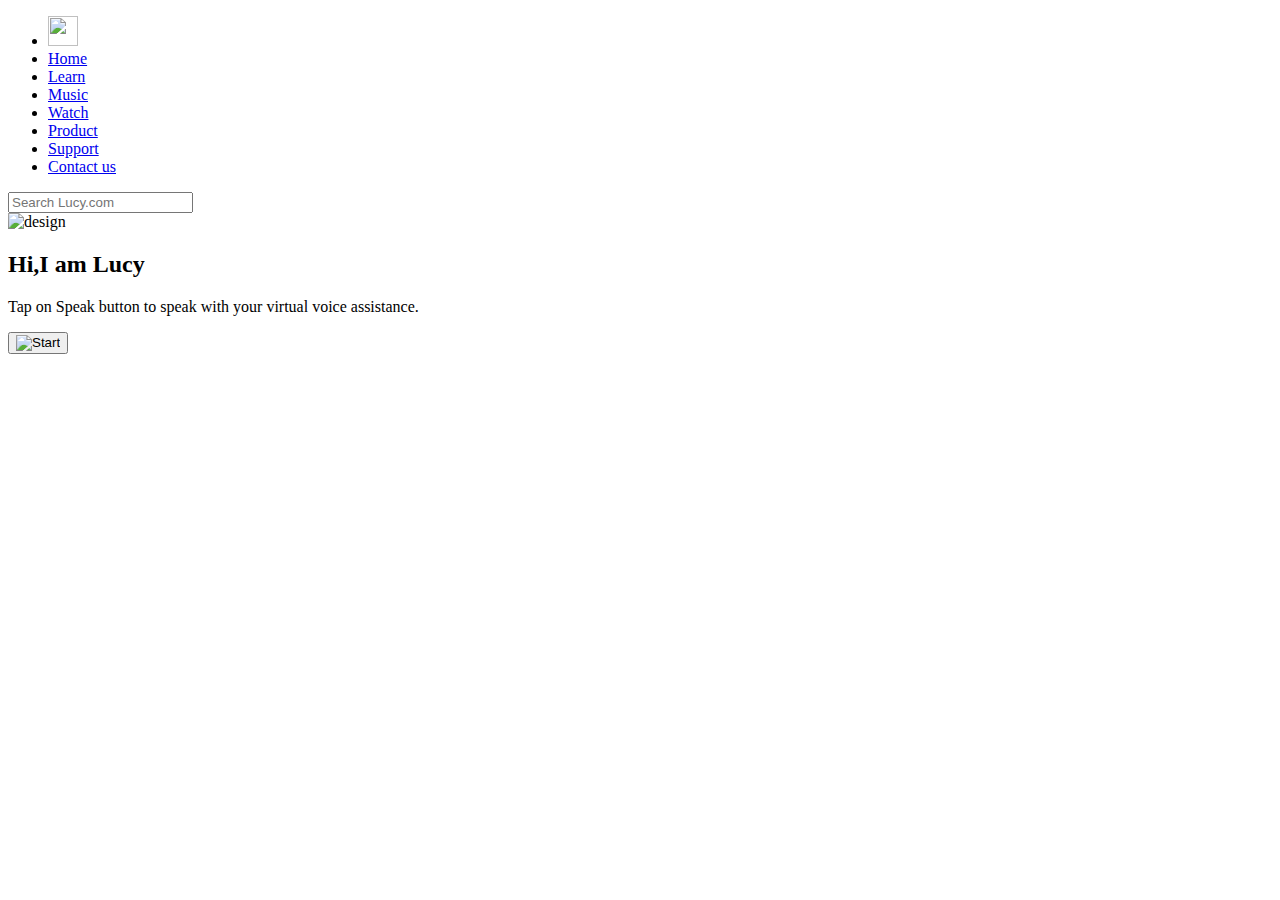
==== index.html @ f29f1409 "Merge branch 'master' into master" ====
<!DOCTYPE html>
<html lang="en">
  <head>
    <meta charset="UTF-8" />
    <meta name="viewport" content="width=device-width, initial-scale=1.0" />
    <meta http-equiv="X-UA-Compatible" content="ie=edge" />
    <title>Lucy</title>
    <link rel="apple-touch-icon" sizes="180x180" href="assets/fevicon/apple-touch-icon.png">
    <link rel="icon" type="image/png" sizes="32x32" href="assets/fevicon/favicon-32x32.png">
    <link rel="icon" type="image/png" sizes="16x16" href="assets/fevicon/favicon-16x16.png">
    <link rel="manifest" href="assets/fevcon/site.webmanifest">
    <link rel="stylesheet" type="text/css" href="css/style.css" />
    <link rel="Stylesheet" type="text/css" href="css/loading.css">
  </head>
  <body onload="myFunction()">

        <!-- NAVIGATION BAR-->
        <nav>
          <div class="menu">
              <ul>
                  <li>
                      <a href="#">
                          <img src="Assets/Logo/Lucy.png" style="height: 30px;width: 30px;">
                      </a>
                  </li>
                  <li>
                      <a href="Home.html" class="menu-item">Home</a>
                  </li>
                  <li>
                      <a href="https://wiki.mozilla.org/Web_Speech_API_-_Speech_Recognition" target="_blank" class="menu-item">Learn</a>
                  </li>
                  <li>
                      <a href="https://youtu.be/zDo0H8Fm7d0"  class="menu-item">Music</a>
                  </li>
                  <li>
                      <a href="https://www.youtube.com/channel/UCw5x5kwVqrsm08E3Q3LphAw"  class="menu-item">Watch</a>
                  </li>
                  <li>
                      <a href="product.html" class="menu-item">Product</a>
                  </li>
                  <li>
                      <a href="https://github.com/ZiaCodes/Lucy/blob/master/README.md" target="_blank" class="menu-item">Support</a>
                  </li>
                  <li>
                      <a href="contact.html"  class="menu-item">Contact us</a>
                  </li>
              </ul>
              <div class="search-form">
                  <form>
                      <input type="text" name="search" placeholder="Search Lucy.com">
                  </form>
              </div>
          </div>
      </nav>
   <!-- <div id="main">
        <span class="spinner"></span>
    </div>-->
    <div class="container">
      <div class="card">
        <div class="imgBx">
          <img src="assets/images/design.png" alt="design">
        </div>
        <div class="contentBx">
          <h2>Hi,I am Lucy</h2>
          <p>Tap on Speak button to speak with your virtual voice assistance.</p>
          <button class="talk"><img id="start_img" src="Assets/Images/mic-icon.png" alt="Start"></button>    <!--<span>Speak Now</span>-->
        </div>
      </div>
      <div class="contentBx">
        <h2 class="content"></h2>
      </div>
    </div>
     
        </div>
      </div>
    </div>
    <script src="JS/app.js"></script>
    <script src="js/loader.js"></script>
    <script src="https://code.jquery.com/jquery-3.3.1.js" integrity="sha256-2Kok7MbOyxpgUVvAk/HJ2jigOSYS2auK4Pfzbm7uH60=" crossorigin="anonymous"></script>
  </body>
</html>
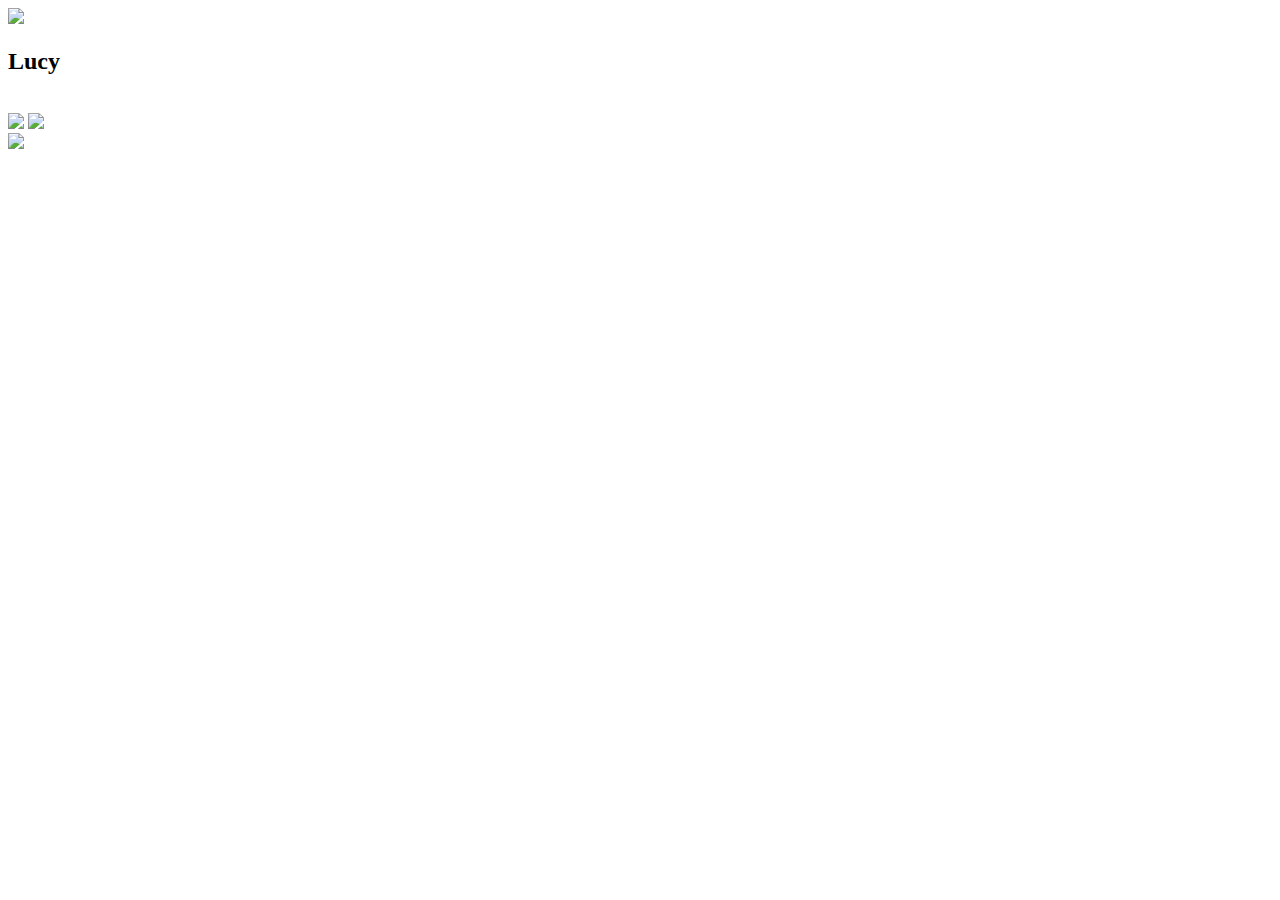
==== commit f45c066b: "made the some changes in routes and made the home.html page responsive" ====
--- a/index.html
+++ b/index.html
@@ -2,80 +2,26 @@
 <html lang="en">
   <head>
     <meta charset="UTF-8" />
-    <meta name="viewport" content="width=device-width, initial-scale=1.0" />
+    <meta name="viewport" content="width=device-width, initial-scale=1.0, user-scalable=no" />
     <meta http-equiv="X-UA-Compatible" content="ie=edge" />
-    <title>Lucy</title>
+    <title>Lucy | Home</title>
     <link rel="apple-touch-icon" sizes="180x180" href="assets/fevicon/apple-touch-icon.png">
     <link rel="icon" type="image/png" sizes="32x32" href="assets/fevicon/favicon-32x32.png">
     <link rel="icon" type="image/png" sizes="16x16" href="assets/fevicon/favicon-16x16.png">
     <link rel="manifest" href="assets/fevcon/site.webmanifest">
-    <link rel="stylesheet" type="text/css" href="css/style.css" />
-    <link rel="Stylesheet" type="text/css" href="css/loading.css">
+    <link rel="stylesheet" type="text/css" href="css/home.css" />
   </head>
-  <body onload="myFunction()">
-
-        <!-- NAVIGATION BAR-->
-        <nav>
-          <div class="menu">
-              <ul>
-                  <li>
-                      <a href="#">
-                          <img src="Assets/Logo/Lucy.png" style="height: 30px;width: 30px;">
-                      </a>
-                  </li>
-                  <li>
-                      <a href="Home.html" class="menu-item">Home</a>
-                  </li>
-                  <li>
-                      <a href="https://wiki.mozilla.org/Web_Speech_API_-_Speech_Recognition" target="_blank" class="menu-item">Learn</a>
-                  </li>
-                  <li>
-                      <a href="https://youtu.be/zDo0H8Fm7d0"  class="menu-item">Music</a>
-                  </li>
-                  <li>
-                      <a href="https://www.youtube.com/channel/UCw5x5kwVqrsm08E3Q3LphAw"  class="menu-item">Watch</a>
-                  </li>
-                  <li>
-                      <a href="product.html" class="menu-item">Product</a>
-                  </li>
-                  <li>
-                      <a href="https://github.com/ZiaCodes/Lucy/blob/master/README.md" target="_blank" class="menu-item">Support</a>
-                  </li>
-                  <li>
-                      <a href="contact.html"  class="menu-item">Contact us</a>
-                  </li>
-              </ul>
-              <div class="search-form">
-                  <form>
-                      <input type="text" name="search" placeholder="Search Lucy.com">
-                  </form>
-              </div>
-          </div>
-      </nav>
-   <!-- <div id="main">
-        <span class="spinner"></span>
-    </div>-->
-    <div class="container">
-      <div class="card">
-        <div class="imgBx">
-          <img src="assets/images/design.png" alt="design">
-        </div>
-        <div class="contentBx">
-          <h2>Hi,I am Lucy</h2>
-          <p>Tap on Speak button to speak with your virtual voice assistance.</p>
-          <button class="talk"><img id="start_img" src="Assets/Images/mic-icon.png" alt="Start"></button>    <!--<span>Speak Now</span>-->
-        </div>
-      </div>
-      <div class="contentBx">
-        <h2 class="content"></h2>
-      </div>
-    </div>
-     
-        </div>
-      </div>
-    </div>
-    <script src="JS/app.js"></script>
-    <script src="js/loader.js"></script>
-    <script src="https://code.jquery.com/jquery-3.3.1.js" integrity="sha256-2Kok7MbOyxpgUVvAk/HJ2jigOSYS2auK4Pfzbm7uH60=" crossorigin="anonymous"></script>
+  <body>
+    <section>
+        <a href="home.html"><img src="assets/Images/design.png"></a>
+      <h2>Lucy</h2> <br>
+      <a href="home.html"><img src="assets/Images/mic-icon.png"></a>
+      <img src="assets/Images/tenor.gif"
+     <div class="box1"></div>
+      <div class="box2"></div>
+      <img src="assets/Images/ring-2.gif"
+      <div class="box3"></div>
+      <div class="box4"></div>
+    </section>
   </body>
-</html>
+</html>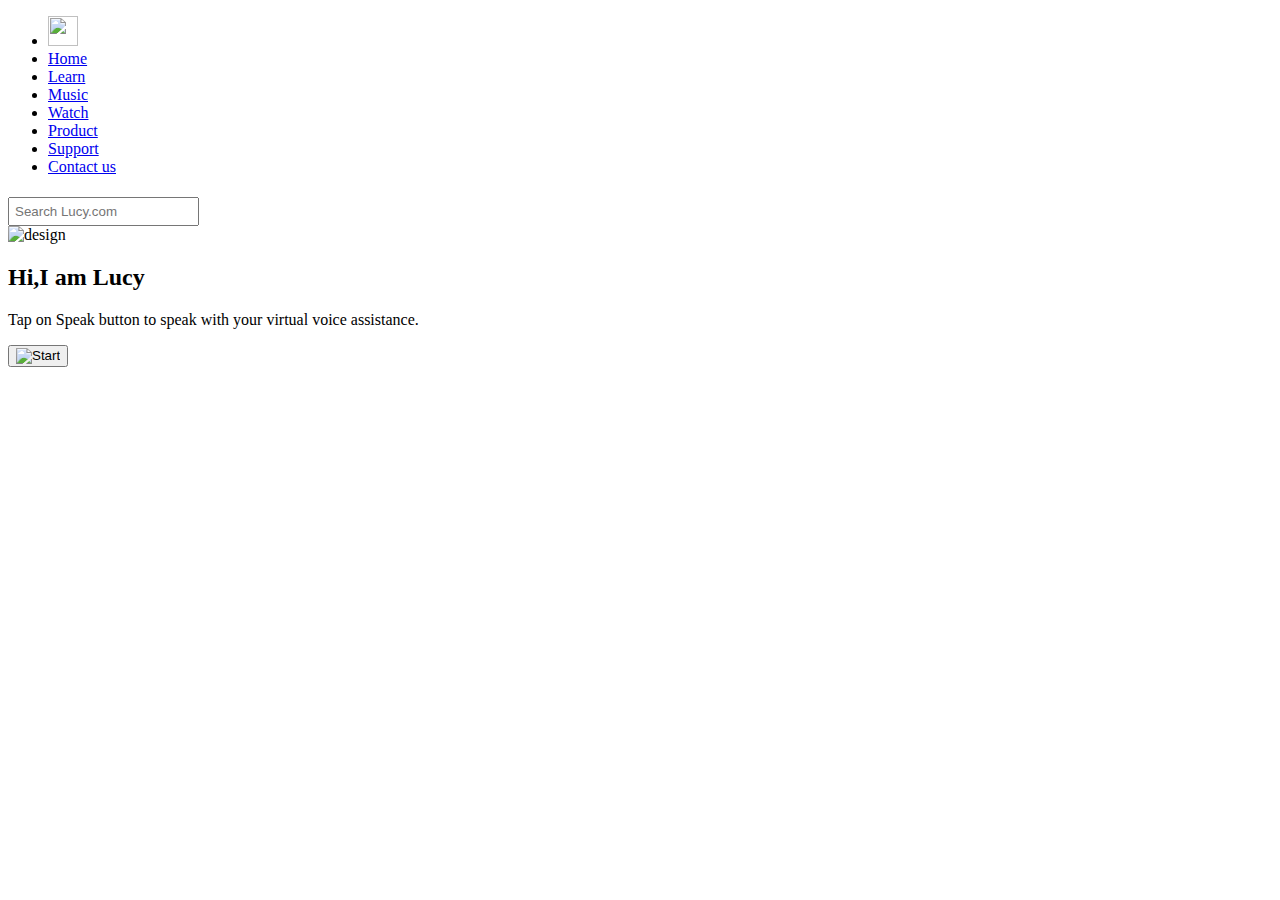
==== commit 7f646a2a: "product page made responsive" ====
--- a/index.html
+++ b/index.html
@@ -1,27 +1,89 @@
 <!DOCTYPE html>
 <html lang="en">
-  <head>
-    <meta charset="UTF-8" />
-    <meta name="viewport" content="width=device-width, initial-scale=1.0, user-scalable=no" />
-    <meta http-equiv="X-UA-Compatible" content="ie=edge" />
-    <title>Lucy | Home</title>
-    <link rel="apple-touch-icon" sizes="180x180" href="assets/fevicon/apple-touch-icon.png">
-    <link rel="icon" type="image/png" sizes="32x32" href="assets/fevicon/favicon-32x32.png">
-    <link rel="icon" type="image/png" sizes="16x16" href="assets/fevicon/favicon-16x16.png">
-    <link rel="manifest" href="assets/fevcon/site.webmanifest">
-    <link rel="stylesheet" type="text/css" href="css/home.css" />
-  </head>
-  <body>
-    <section>
-        <a href="home.html"><img src="assets/Images/design.png"></a>
-      <h2>Lucy</h2> <br>
-      <a href="home.html"><img src="assets/Images/mic-icon.png"></a>
-      <img src="assets/Images/tenor.gif"
-     <div class="box1"></div>
-      <div class="box2"></div>
-      <img src="assets/Images/ring-2.gif"
-      <div class="box3"></div>
-      <div class="box4"></div>
-    </section>
-  </body>
+
+<head>
+  <meta charset="UTF-8" />
+  <meta name="viewport" content="width=device-width, initial-scale=1.0" />
+  <meta http-equiv="X-UA-Compatible" content="ie=edge" />
+  <title>Lucy</title>
+  <link rel="apple-touch-icon" sizes="180x180" href="assets/fevicon/apple-touch-icon.png">
+  <link rel="icon" type="image/png" sizes="32x32" href="assets/fevicon/favicon-32x32.png">
+  <link rel="icon" type="image/png" sizes="16x16" href="assets/fevicon/favicon-16x16.png">
+  <link rel="manifest" href="assets/fevcon/site.webmanifest">
+  <link rel="stylesheet" type="text/css" href="css/style.css" />
+  <link rel="Stylesheet" type="text/css" href="css/loading.css">
+  
+</head>
+
+<body onload="myFunction()">
+
+  <!-- NAVIGATION BAR-->
+  
+  <div class="main-body">
+  <nav>
+    <div class="menu">
+      <ul>
+        <li>
+          <a href="#">
+            <img src="Assets/Logo/Lucy.png" style="height: 30px;width: 30px;">
+          </a>
+        </li>
+        <li>
+          <a href="home.html" class="menu-item">Home</a>
+        </li>
+        <li>
+          <a href="https://wiki.mozilla.org/Web_Speech_API_-_Speech_Recognition" target="_blank"
+            class="menu-item">Learn</a>
+        </li>
+        <li>
+          <a href="https://youtu.be/zDo0H8Fm7d0" class="menu-item">Music</a>
+        </li>
+        <li>
+          <a href="https://www.youtube.com/channel/UCw5x5kwVqrsm08E3Q3LphAw" class="menu-item">Watch</a>
+        </li>
+        <li>
+          <a href="product.html" class="menu-item">Product</a>
+        </li>
+        <li>
+          <a href="https://github.com/ZiaCodes/Lucy/blob/master/README.md" target="_blank" class="menu-item">Support</a>
+        </li>
+        <li>
+          <a href="contact.html" class="menu-item">Contact us</a>
+        </li>
+      </ul>
+      <div class="search-form">
+        <form>
+          <input type="text" name="search" placeholder="Search Lucy.com" style="padding:5px; margin-top:5px;">
+        </form>
+      </div>
+    </div>
+  </nav>
+
+  <!-- <div id="main">
+        <span class="spinner"></span>
+    </div>-->
+  <div class="container">
+    <div class="card">
+      <div class="imgBx">
+        <img src="assets/images/design.png" alt="design">
+      </div>
+      <div class="contentBx">
+        <h2>Hi,I am Lucy</h2>
+        <p>Tap on Speak button to speak with your virtual voice assistance.</p>
+        <button class="talk"><img id="start_img" src="Assets/Images/mic-icon.png" alt="Start"></button>
+        <!--<span>Speak Now</span>-->
+      </div>
+    </div>
+  </div>
+
+  <div class="contentBx" style="margin:10px; min-width:320px; text-align: center;">
+    <h2 class="content"></h2>
+  </div>
+</div>
+  <script src="JS/app.js"></script>
+  <script src="js/loader.js"></script>
+  <script src="https://code.jquery.com/jquery-3.3.1.js" integrity="sha256-2Kok7MbOyxpgUVvAk/HJ2jigOSYS2auK4Pfzbm7uH60="
+    crossorigin="anonymous"></script>
+</body>
+
 </html>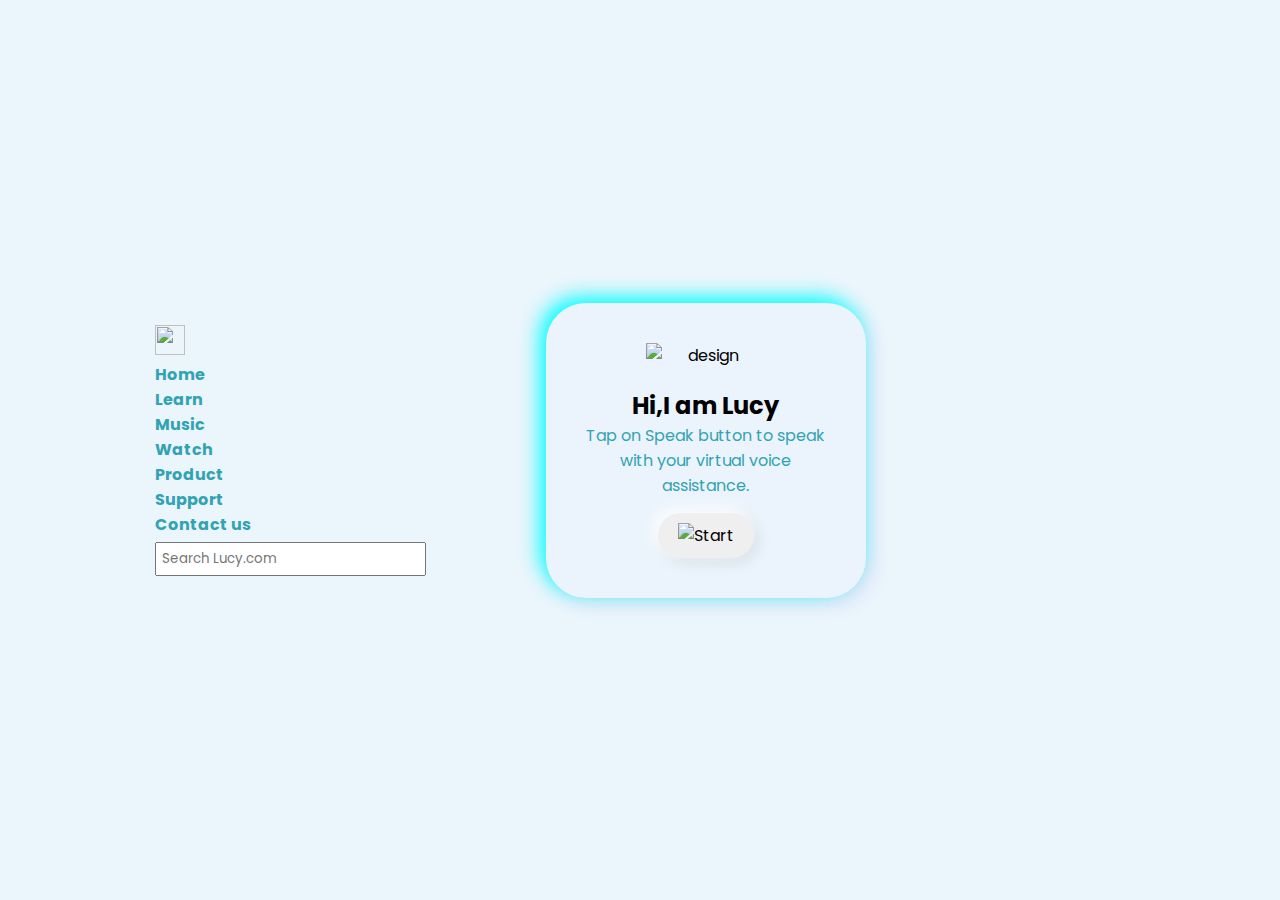
==== commit 16422298: "Added a smooth transition for the card" ====
--- a/index.html
+++ b/index.html
@@ -2,7 +2,7 @@
 <html lang="en">
 
 <head>
-  <meta charset="UTF-8" />
+  <meta charset="UTF-8" />  
   <meta name="viewport" content="width=device-width, initial-scale=1.0" />
   <meta http-equiv="X-UA-Compatible" content="ie=edge" />
   <title>Lucy</title>
@@ -10,8 +10,8 @@
   <link rel="icon" type="image/png" sizes="32x32" href="assets/fevicon/favicon-32x32.png">
   <link rel="icon" type="image/png" sizes="16x16" href="assets/fevicon/favicon-16x16.png">
   <link rel="manifest" href="assets/fevcon/site.webmanifest">
-  <link rel="stylesheet" type="text/css" href="css/style.css" />
-  <link rel="Stylesheet" type="text/css" href="css/loading.css">
+  <link rel="stylesheet" type="text/css" href="CSS/style.css" />
+  <link rel="Stylesheet" type="text/css" href="CSS/loading.css">
   
 </head>
 
@@ -36,16 +36,16 @@
             class="menu-item">Learn</a>
         </li>
         <li>
-          <a href="https://youtu.be/zDo0H8Fm7d0" class="menu-item">Music</a>
+          <a href="https://youtu.be/zDo0H8Fm7d0" target="_blank" class="menu-item">Music</a>
         </li>
         <li>
-          <a href="https://www.youtube.com/channel/UCw5x5kwVqrsm08E3Q3LphAw" class="menu-item">Watch</a>
+          <a href="https://www.youtube.com/channel/UCw5x5kwVqrsm08E3Q3LphAw" target="_blank" class="menu-item">Watch</a>
         </li>
         <li>
           <a href="product.html" class="menu-item">Product</a>
         </li>
         <li>
-          <a href="https://github.com/ZiaCodes/Lucy/blob/master/README.md" target="_blank" class="menu-item">Support</a>
+          <a href="https://github.com/ZiaCodes/Lucy/blob/master/README.md" target="_blank" target="_blank" class="menu-item">Support</a>
         </li>
         <li>
           <a href="contact.html" class="menu-item">Contact us</a>
@@ -81,7 +81,7 @@
   </div>
 </div>
   <script src="JS/app.js"></script>
-  <script src="js/loader.js"></script>
+  <script src="JS/loader.js"></script>
   <script src="https://code.jquery.com/jquery-3.3.1.js" integrity="sha256-2Kok7MbOyxpgUVvAk/HJ2jigOSYS2auK4Pfzbm7uH60="
     crossorigin="anonymous"></script>
 </body>
--- a/CSS/style.css
+++ b/CSS/style.css
@@ -0,0 +1,100 @@
+@import url('https://fonts.googleapis.com/css?family=Poppins:400,500,600,700,800,900&display=swap');
+
+* {
+  margin: 0;
+  padding: 0;
+  box-sizing: border-box;
+  font-family: 'Poppins', sans-serif;
+}
+
+body {
+  display: flex;
+  justify-content: center;
+  align-items: center;
+  min-height: 100vh;
+  background: #ebf5fc;
+}
+
+.main-body{
+  display: flex;
+  align-items: center;
+  justify-content:center;
+  margin: auto;
+  flex-wrap: wrap;
+}
+
+
+.card, .imgBx, .contentBx{
+  transition: all .3s ease-in-out;
+}
+
+ .card {
+  width: 320px;
+  margin: 20px;
+  padding: 40px 30px;
+  background: #ebf4fc;
+  border-radius: 40px;
+  box-shadow: -6px -6px 20px rgba(0, 255, 255, 1), 6px 6px 20px rgba(86, 44, 201, 0.1);
+}
+
+.card:hover {
+  box-shadow: 6px 6px 200px rgba(0, 255, 255, 0);
+}
+
+.card .imgBx {
+  position: relative;
+  text-align: center;
+}
+
+ .card .imgBx img {
+  min-width: 120px;
+}
+
+ .card .contentBx {
+  position: relative;margin-top: 20px;text-align: center;
+}
+
+ .card .contentBx p {
+  color: #32a3b1;
+}
+
+ .card .contentBx .talk {
+  display: inline-block;
+  padding: 10px 20px;
+  margin-top: 15px;
+  border-radius: 25px;
+  border-style: none;
+  font-size: 16px;
+  box-shadow: -4px -4px 15px rgba(255, 255, 255, 1), 4px 4px 15px rgba(0, 0, 0, 0.1);
+}
+
+ .card .contentBx .talk:hover {
+  box-shadow: 6px 6px 12px rgb(21, 169, 228);
+}
+
+ .card .talk:hover span {
+  display: block;
+  transform: scale(0.98);
+}
+ .card .contentBx .talk{
+  outline-style: none;
+}
+
+ .card:hover .imgBx,
+ .card:hover .contentBx {
+  transform: scale(0.98);
+}
+
+.talk:active{
+  animation-name: getPressed;
+  animation-timing-function: ease-in-out;
+  animation-duration: 10s;
+}
+@keyframes getPressed {
+  0%{
+    box-shadow: 2px 2px 12px rgb(21, 169, 228);
+  }
+  70%{
+    box-shadow: 6px 6px 12px rgb(21, 169, 228);
+  }
+}--- a/CSS/loading.css
+++ b/CSS/loading.css
@@ -0,0 +1,80 @@
+@import url("https://fonts.googleapis.com/css?family=Source+Sans+Pro:400");
+#main {
+    position: absolute;
+    z-index: 9999;
+    background-color: #ffffff;
+    width: 100%;
+    height: 100vh;
+  }
+  
+  .spinner {
+    position: fixed;
+    top: 50%;
+    left: 50%;
+    transform: translate(-50%, -50%);
+  }
+  .spinner:before,
+  .spinner:after {
+    content: '';
+    position: relative;
+    display: block;
+  }
+  .spinner:before {
+    animation: spinner 2.5s cubic-bezier(0.75, 0, 0.5, 1) infinite normal;
+    width: 4em;
+    height: 4em;
+    background-color: #32a3b3;
+  }
+  .spinner:after {
+    animation: shadow 2.5s cubic-bezier(0.75, 0, 0.5, 1) infinite normal;
+    bottom: -0.5em;
+    height: 0.25em;
+    border-radius: 50%;
+    background-color: rgba(#000, 0.2);
+  }
+  
+  @keyframes spinner {
+    50% {
+      border-radius: 50%;
+      transform: scale(0.5) rotate(360deg);
+    }
+    100% {
+      transform: scale(1) rotate(720deg);
+    }
+  }
+  @keyframes shadow {
+    50% {
+      transform: scale(0.5);
+      background-color: rgba(#000, 0.1);
+    }
+  }
+
+
+  /* Navigation bar*/
+
+   /* nav{
+       margin-left: 12px;
+    } */
+
+    nav{
+      margin:100px;
+    }
+  
+  nav .menu ul li{
+    list-style: none;
+  }
+  nav .menu ul li a{
+    text-decoration: none;
+    color: #32a3b3;
+    font-weight: bold;
+  }
+  nav .menu ul li a:hover{
+    color: #ff0047;
+    transform: scale(1);
+  }
+
+
+
+  
+
+  
